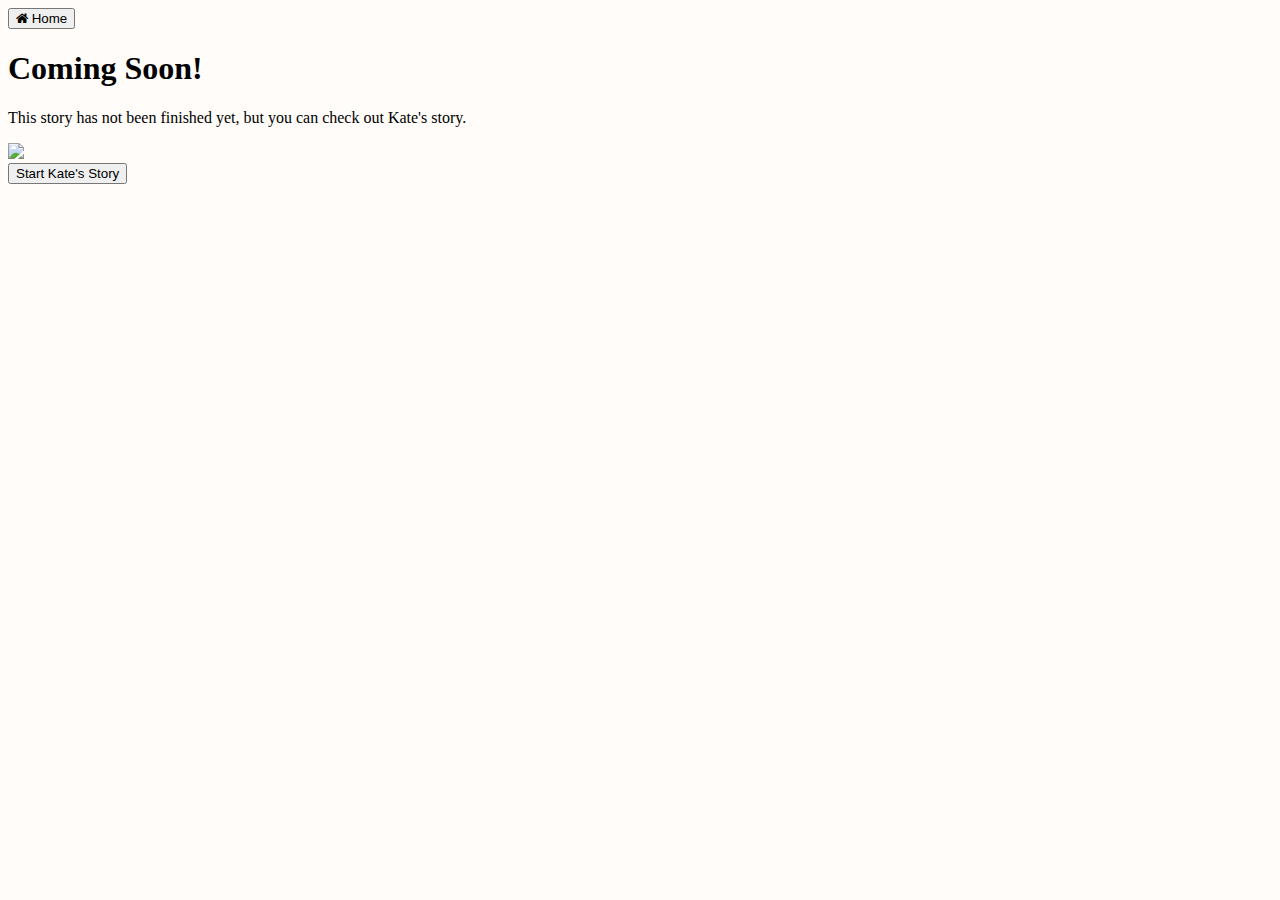
==== html/comingSoon.html @ 65baf549 "start" ====
<!DOCTYPE html>
<html>
	<head>
		<meta charset="utf-8">
		<meta name="viewport" content="width=device-width, initial-scale=1">
		<!-- Latest compiled and minified CSS -->
		<link href="https://cdn.jsdelivr.net/npm/bootstrap@5.0.1/dist/css/bootstrap.min.css" rel="stylesheet" integrity="sha384-+0n0xVW2eSR5OomGNYDnhzAbDsOXxcvSN1TPprVMTNDbiYZCxYbOOl7+AMvyTG2x" crossorigin="anonymous">

		<!-- jQuery library -->
		<script src="https://ajax.googleapis.com/ajax/libs/jquery/3.5.1/jquery.min.js"></script>

		<!-- Latest compiled JavaScript -->
		<script src="https://maxcdn.bootstrapcdn.com/bootstrap/3.4.1/js/bootstrap.min.js"></script>
		
		<link rel="stylesheet" href="https://cdnjs.cloudflare.com/ajax/libs/font-awesome/4.7.0/css/font-awesome.min.css">
		<script src="../script.js" type="text/javascript"></script>
		
		<link rel="stylesheet" type="text/css" href="../css/style.css"/>
	</head>
	<body>
		<div class="container">
			<button class="btn" onclick="document.location='storyLineOptions.html'"><i class="fa fa-home"></i> Home</button>
			<h1>Coming Soon!</h1>
			<p>This story has not been finished yet, but you can check out Kate's story.</p>
			
			<img src="https://t4.ftcdn.net/jpg/02/04/71/07/360_F_204710733_326ouzzcjAKx9mJaNrwjQEUqXJOH1Kgu.jpg">
			<br>
			<button type="button" class="btn btn-secondary" onclick="document.location='kateIntro.html'">Start Kate's Story</button>
		</div>
	</body>
</html>
---- css/style.css ----
body {
	 background-color: #FFFCF9;
	 
}


container{
	padding: 4px;
}



.box {
        display: flex;
        flex: 1 0 21%;
        flex-flow: wrap;
		margin: 5px;
		height: 100px;
        
      }
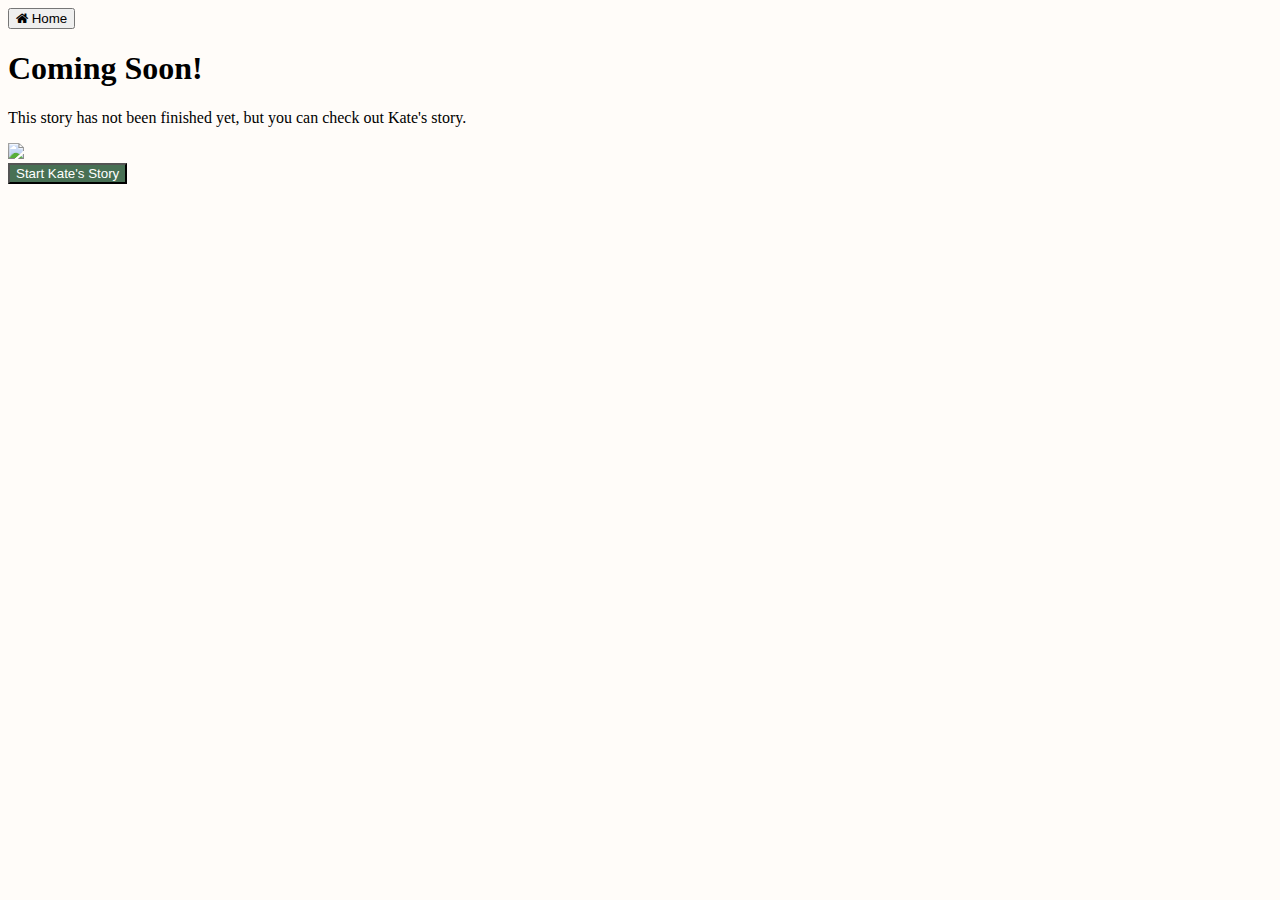
==== commit c5fdbd95: "Merge branch 'main' of https://github.com/gracelcai/Hydrangea" ====
--- a/html/comingSoon.html
+++ b/html/comingSoon.html
@@ -1,31 +1,52 @@
 <!DOCTYPE html>
 <html>
 	<head>
-		<meta charset="utf-8">
-		<meta name="viewport" content="width=device-width, initial-scale=1">
+		<meta charset="utf-8" />
+		<meta name="viewport" content="width=device-width, initial-scale=1" />
 		<!-- Latest compiled and minified CSS -->
-		<link href="https://cdn.jsdelivr.net/npm/bootstrap@5.0.1/dist/css/bootstrap.min.css" rel="stylesheet" integrity="sha384-+0n0xVW2eSR5OomGNYDnhzAbDsOXxcvSN1TPprVMTNDbiYZCxYbOOl7+AMvyTG2x" crossorigin="anonymous">
+		<link
+			href="https://cdn.jsdelivr.net/npm/bootstrap@5.0.1/dist/css/bootstrap.min.css"
+			rel="stylesheet"
+			integrity="sha384-+0n0xVW2eSR5OomGNYDnhzAbDsOXxcvSN1TPprVMTNDbiYZCxYbOOl7+AMvyTG2x"
+			crossorigin="anonymous"
+		/>
 
 		<!-- jQuery library -->
 		<script src="https://ajax.googleapis.com/ajax/libs/jquery/3.5.1/jquery.min.js"></script>
 
 		<!-- Latest compiled JavaScript -->
 		<script src="https://maxcdn.bootstrapcdn.com/bootstrap/3.4.1/js/bootstrap.min.js"></script>
-		
-		<link rel="stylesheet" href="https://cdnjs.cloudflare.com/ajax/libs/font-awesome/4.7.0/css/font-awesome.min.css">
+
+		<link
+			rel="stylesheet"
+			href="https://cdnjs.cloudflare.com/ajax/libs/font-awesome/4.7.0/css/font-awesome.min.css"
+		/>
 		<script src="../script.js" type="text/javascript"></script>
-		
-		<link rel="stylesheet" type="text/css" href="../css/style.css"/>
+
+		<link rel="stylesheet" type="text/css" href="../css/style.css" />
 	</head>
 	<body>
 		<div class="container">
-			<button class="btn" onclick="document.location='storyLineOptions.html'"><i class="fa fa-home"></i> Home</button>
+			<button class="btn" onclick="document.location='storyLineOptions.html'">
+				<i class="fa fa-home"></i> Home
+			</button>
 			<h1>Coming Soon!</h1>
-			<p>This story has not been finished yet, but you can check out Kate's story.</p>
-			
-			<img src="https://t4.ftcdn.net/jpg/02/04/71/07/360_F_204710733_326ouzzcjAKx9mJaNrwjQEUqXJOH1Kgu.jpg">
-			<br>
-			<button type="button" class="btn btn-secondary" onclick="document.location='kateIntro.html'">Start Kate's Story</button>
+			<p>
+				This story has not been finished yet, but you can check out Kate's
+				story.
+			</p>
+
+			<img
+				src="https://t4.ftcdn.net/jpg/02/04/71/07/360_F_204710733_326ouzzcjAKx9mJaNrwjQEUqXJOH1Kgu.jpg"
+			/>
+			<br />
+			<button
+				type="button"
+				class="btn btn-success"
+				onclick="document.location='kateIntro.html'"
+			>
+				Start Kate's Story
+			</button>
 		</div>
 	</body>
-</html>+</html>
--- a/css/style.css
+++ b/css/style.css
@@ -1,20 +1,23 @@
 body {
-	 background-color: #FFFCF9;
-	 
+	background-color: #fffcf9;
 }
 
-
-container{
+container {
 	padding: 4px;
 }
 
-
+.btn-success {
+	background-color: #487054;
+	color: white;
+}
+.col-sm-6 {
+	padding-top: 16px;
+}
 
 .box {
-        display: flex;
-        flex: 1 0 21%;
-        flex-flow: wrap;
-		margin: 5px;
-		height: 100px;
-        
-      }+	display: flex;
+	flex: 1 0 21%;
+	flex-flow: wrap;
+	margin: 5px;
+	height: 100px;
+}
